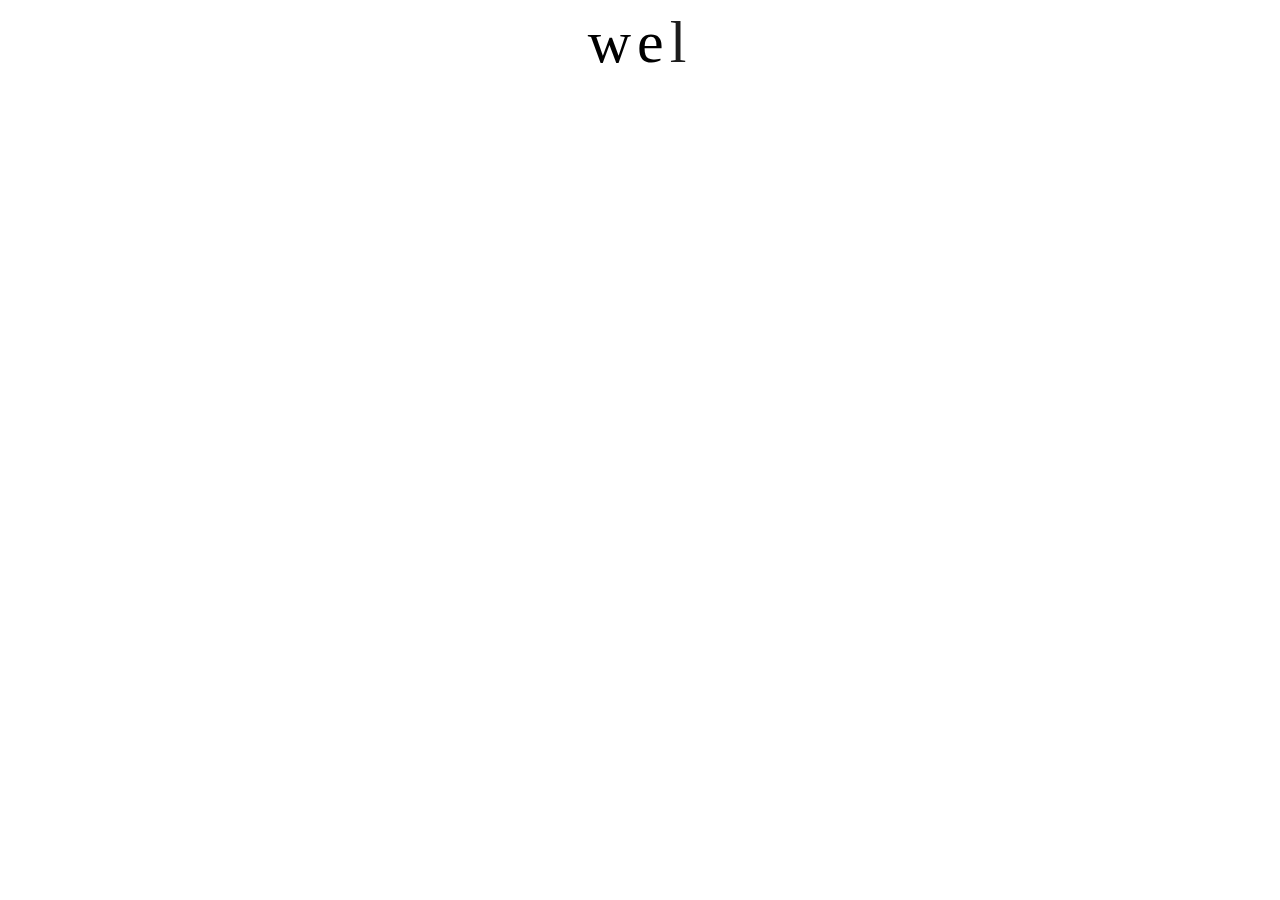
==== src/main/webapp/index.html @ 086353de "20240227" ====
<!DOCTYPE html>
<html>
	<head>
		<meta charset="UTF-8">
		<meta name="viewport" content="width=device-width">
		<link rel="stylesheet" href="./profile.css">
		<title>MyProfile</title>
	</head>
	<body>
		<script src="https://ajax.googleapis.com/ajax/libs/jquery/2.1.3/jquery.min.js"></script>
		<script type="text/javascript" src="./animation.js"></script>
		
		<div class = "welcome">
			welcome!
		</div>
		
		<div class = "center">
			<div class = "left">
				profile images
				profile icon
			</div>
			
			<div class = "right">
				<p class = "Fade1">
					profile
				</p>
				<div class = "Fade2">
					name:
					age:
				</div>
				
				<p class = "Fade1">
					product
				</p>
				<div class = "Fade2">
					<div class = "left">
						producImg
					</div>
					
					<div class = "right">
						productDetail
					</div>
				</div>
			</div>
		</div>
	</body>
</html>
---- src/main/webapp/profile.css ----
@charset "UTF-8";

.welcome{
	text-align: center;
	font-size: 60px;
	/* animation */
	letter-spacing: 0.1em;
	word-break : break-all;
}
.welcome span{
	display: none;
}

.center{
	max-width: 600px;
	border-color: black;
	background-color: lightblue;
	margin: auto;
	display: none;
}

.Fade1{
	font-size: 16px;
	letter-spacing: 0.2em;
	word-break : break-all;
}

.Fade1 span{
	display: none;
}

.Fade2{
	display: none;
}
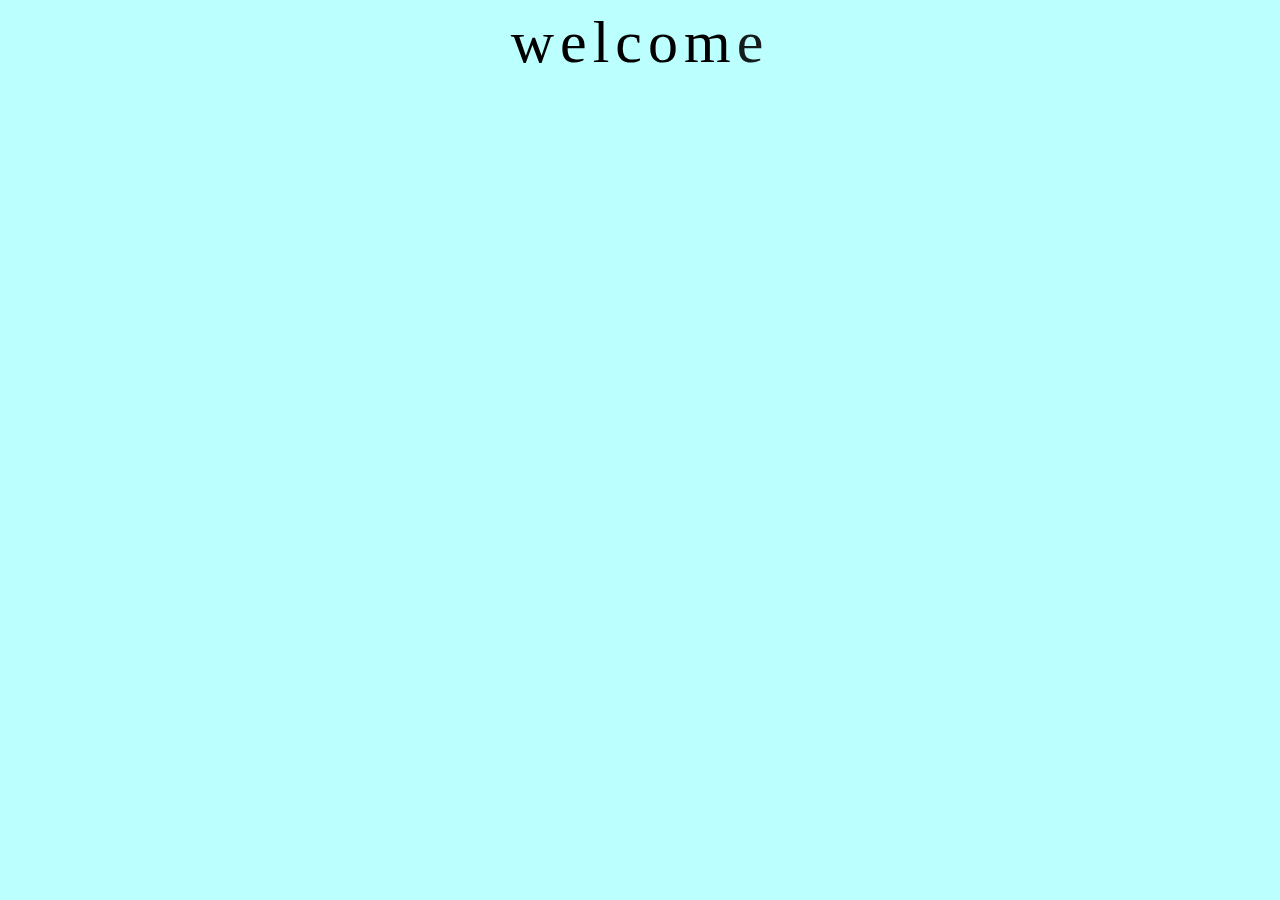
==== commit 730ddb83: "20240304" ====
--- a/src/main/webapp/index.html
+++ b/src/main/webapp/index.html
@@ -6,42 +6,55 @@
 		<link rel="stylesheet" href="./profile.css">
 		<title>MyProfile</title>
 	</head>
-	<body>
-		<script src="https://ajax.googleapis.com/ajax/libs/jquery/2.1.3/jquery.min.js"></script>
-		<script type="text/javascript" src="./animation.js"></script>
-		
-		<div class = "welcome">
-			welcome!
-		</div>
+	<body bgcolor="	#BBFFFF">
+		<div class = "welcome">welcome!</div>
 		
 		<div class = "center">
-			<div class = "left">
-				profile images
-				profile icon
-			</div>
 			
-			<div class = "right">
-				<p class = "Fade1">
-					profile
-				</p>
-				<div class = "Fade2">
-					name:
-					age:
+			<div class="LandR">
+				<div class = "left">
+					<img src="./img/profileImg.png" width="250px"><br/>
+					
+					<a href="https://github.com/nemo9928"><!--github icon-->
+						<svg xmlns="http://www.w3.org/2000/svg" viewBox="0 0 16 16" width="50" height="50"><path d="M8 0c4.42 0 8 3.58 8 8a8.013 8.013 0 0 1-5.45 7.59c-.4.08-.55-.17-.55-.38 0-.27.01-1.13.01-2.2 0-.75-.25-1.23-.54-1.48 1.78-.2 3.65-.88 3.65-3.95 0-.88-.31-1.59-.82-2.15.08-.2.36-1.02-.08-2.12 0 0-.67-.22-2.2.82-.64-.18-1.32-.27-2-.27-.68 0-1.36.09-2 .27-1.53-1.03-2.2-.82-2.2-.82-.44 1.1-.16 1.92-.08 2.12-.51.56-.82 1.28-.82 2.15 0 3.06 1.86 3.75 3.64 3.95-.23.2-.44.55-.51 1.07-.46.21-1.61.55-2.33-.66-.15-.24-.6-.83-1.23-.82-.67.01-.27.38.01.53.34.19.73.9.82 1.13.16.45.68 1.31 2.69.94 0 .67.01 1.3.01 1.49 0 .21-.15.45-.55.38A7.995 7.995 0 0 1 0 8c0-4.42 3.58-8 8-8Z"></path></svg>
+					</a>
 				</div>
 				
-				<p class = "Fade1">
-					product
-				</p>
-				<div class = "Fade2">
-					<div class = "left">
-						producImg
+				<div class = "right">
+					<p class = "Fade1">profile</p>
+					
+					<div class = "Fade2">
+						name: nemo<br/>
+						age: 24<br/>
+						study history: 4month<br/>
 					</div>
 					
-					<div class = "right">
-						productDetail
+					<p class = "Fade3">product</p>
+					
+					<div class = "Fade4">
+						<div class="product">
+							
+							<a href="https://nemo99port.com/QAsite/"><!--一問一答 -->
+								<div class="LandR">
+									<div class = "left">
+										<img class="productI" src="./img/productImg1.png" width="100%">
+									</div>
+									
+									<div class = "right">
+										一問一答<br/><br/>
+										
+										<div class="Java">Java</div>
+									</div>
+								</div>
+							</a>
+							
+						</div>
 					</div>
 				</div>
 			</div>
+			
 		</div>
+		<script src="https://ajax.googleapis.com/ajax/libs/jquery/2.1.3/jquery.min.js"></script>
+		<script type="text/javascript" src="./profile.js"></script>
 	</body>
 </html>--- a/src/main/webapp/profile.css
+++ b/src/main/webapp/profile.css
@@ -1,6 +1,8 @@
 @charset "UTF-8";
 
+/*導入画面*/
 .welcome{
+	font-family: 'Mv Boli';
 	text-align: center;
 	font-size: 60px;
 	/* animation */
@@ -11,24 +13,99 @@
 	display: none;
 }
 
+/*profile全体*/
 .center{
-	max-width: 600px;
-	border-color: black;
-	background-color: lightblue;
+	display: none;
+	background-color: white;
+	/*max-width: 666px;*/
+	padding: 0 8px;
+	border-radius: 20px;
 	margin: auto;
-	display: none;
+	margin-top: 100px;
 }
 
+/*画像を中央に*/
+.left{
+	text-align: center;
+}
+
+/*左右に分割*/
+@media only screen and (min-width: 666px) {
+	.LandR{
+		display: grid;
+		background-color: white;
+		grid-template-columns: 1fr 1fr;
+		padding: 0 8px;
+		border-radius: 20px;
+	}
+	.left{
+		grid-column: 1/2;
+	}
+	.right{
+		grid-column: 2/3;
+	}
+}
+	
+/*1-4を順番にjsで表示。 1, 3は１文字ごとに。*/
 .Fade1{
-	font-size: 16px;
+	font-family: 'Mv Boli';
+	font-size: 20px;
 	letter-spacing: 0.2em;
 	word-break : break-all;
+	text-align: center;
 }
-
 .Fade1 span{
 	display: none;
 }
 
 .Fade2{
 	display: none;
+}
+
+.Fade3{
+	font-family: 'Mv Boli';
+	font-size: 20px;
+	letter-spacing: 0.2em;
+	word-break : break-all;
+	text-align: center;
+}
+.Fade3 span{
+	display: none;
+}
+
+.Fade4{
+	display: none;
+}
+
+/*productの見た目*/
+.product{
+	width: 300px;
+	border: 1px solid black;
+	border-radius: 20px;
+}
+.product .LandR{
+	display: grid;
+	padding: 8px;
+	grid-template-columns: 1fr 1fr;
+}
+.LandR left{
+	grid-column: 1/2;
+}
+.LandR .right{
+	grid-column: 2/3;
+}
+
+/*product画像の見た目*/
+.productI{
+	border-radius: 20px;
+	display: flex;
+    align-items: center;	
+}
+
+/*langクラス内要素を横並びにする*/
+.Java{
+	display: inline;
+	border-radius: 20px;
+	background-color:#336699;
+	padding: 0 5px;
 }